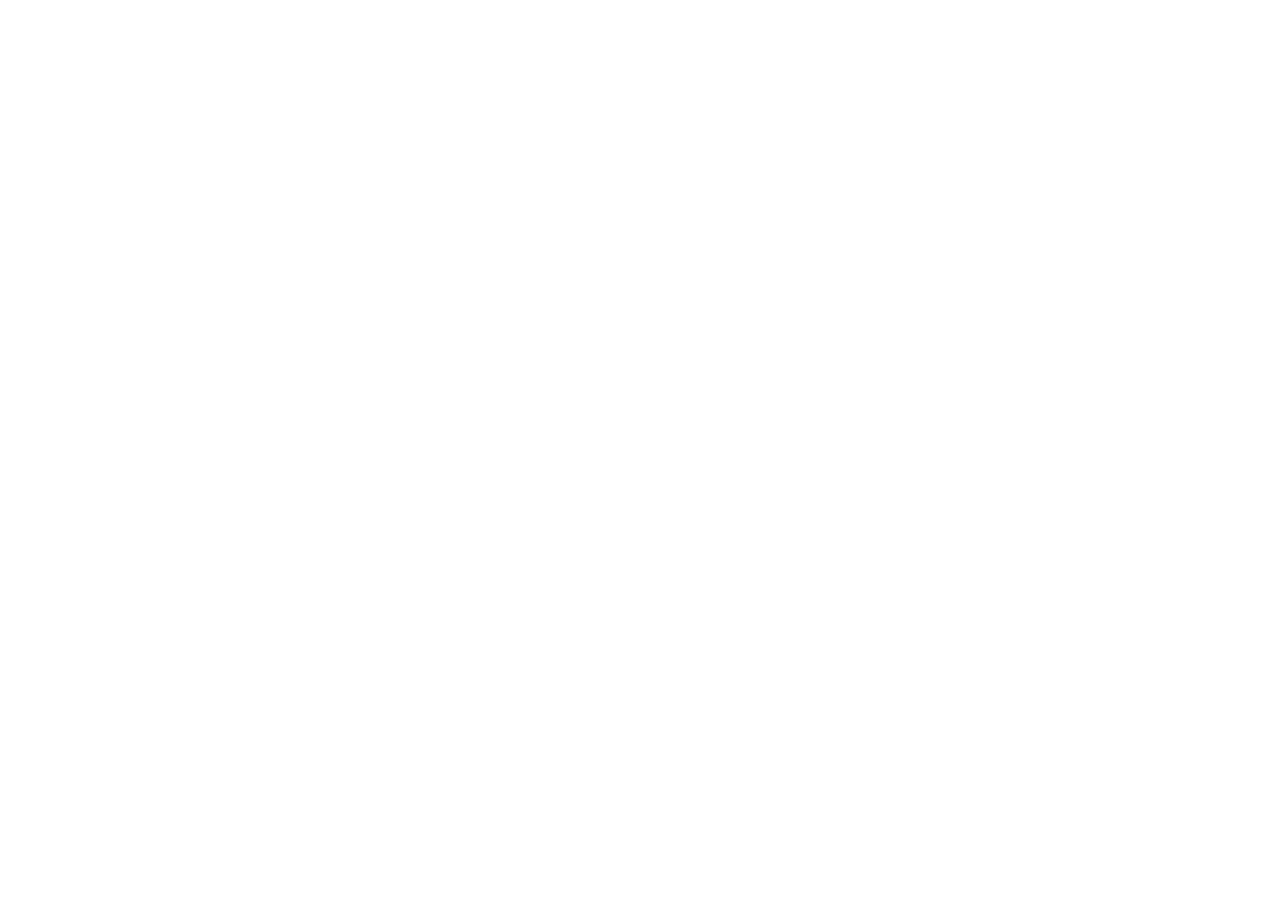
==== index.html @ 4ef30b9d "Update index.html" ====
<html>
 <head>
 <link href="style.css" rel="stylesheet" type="text/css">
  </head>
  <body>
<div class="page">
<iframe height="435" fraeborder="0" border="none" hspace="0" marginheight="0" marginwidth="0" scrolling="no" src="https://player.twitch.tv/?channel=canaltvx&amp;parent=app-sv.github.io&autoplay=false" vspace="0" width="100%"></iframe>
  </div>
</body>
    </html>
---- style.css ----
html, body, iframe {
  margin: 0;
  padding: 0;
  overflow: hidden;
}
#twitch-embed {
  margin: 0;
  padding: 0;
  width: 100vw;
  height: 100vh;
}

.page {
    position: relative;
    padding-bottom: 46%; /* proportion value to aspect ratio 16:9 (9 / 16 = 0.5625 or 56.25%) */
    height: 0;
    overflow: hidden;
}

.page iframe {
  position: absolute;
  top: 0;
  left: 0;
  margin: 0;
  padding: 0;
  width: 100%;
  height: 100%;
  border: none;
 }
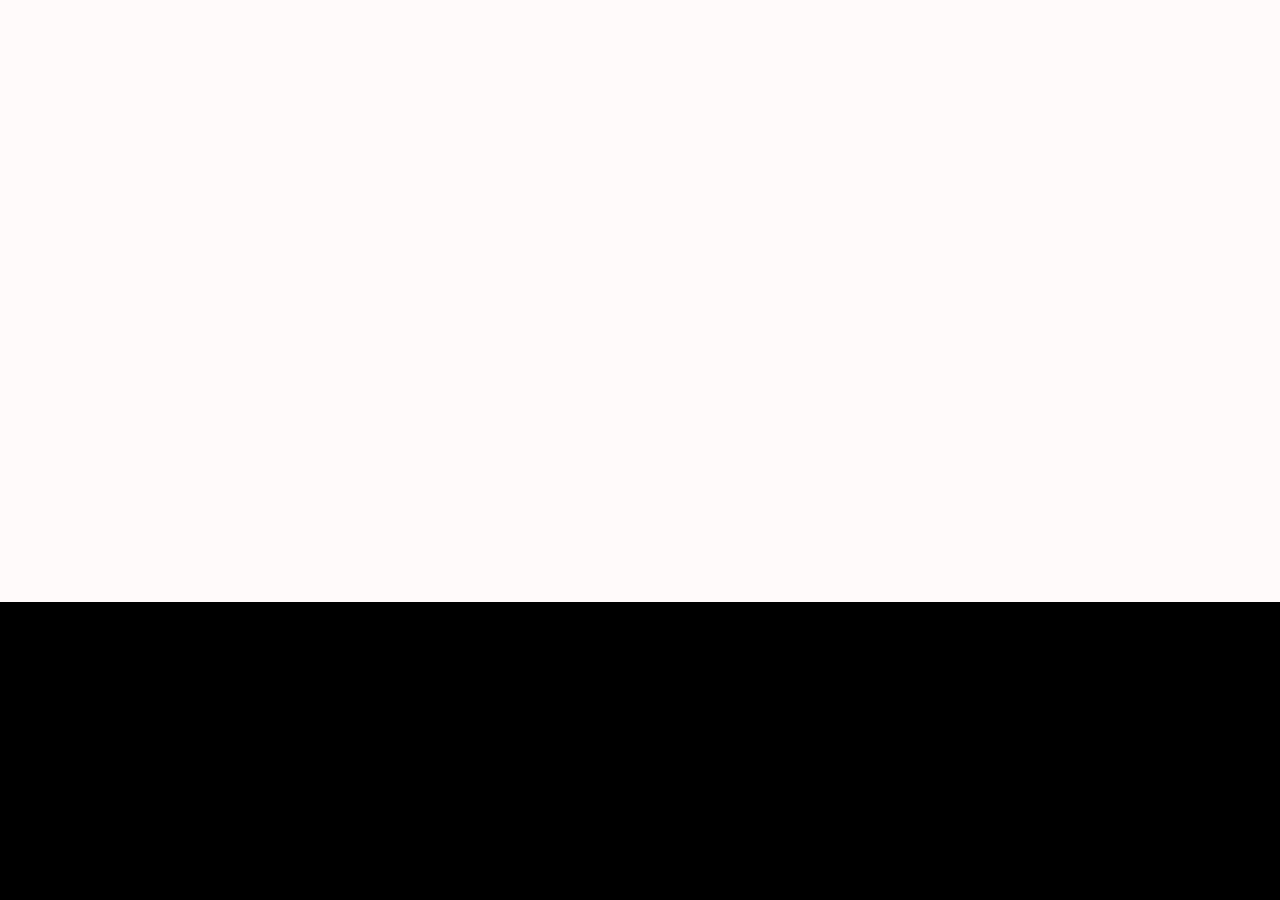
==== commit 1ea570b2: "Update index.html" ====
--- a/index.html
+++ b/index.html
@@ -5,7 +5,7 @@
   </head>
   <body>
 <div class="page">
-<iframe height="435" fraeborder="0" border="none" hspace="0" marginheight="0" marginwidth="0" scrolling="no" src="https://player.twitch.tv/?channel=canaltvx&amp;parent=app-sv.github.io&autoplay=false" vspace="0" width="100%"></iframe>
+<iframe allowtransparency="true" style="background-color: Snow;" height="445" fraeborder="0" border="none" hspace="0" marginheight="0" marginwidth="0" scrolling="no" src="https://player.twitch.tv/?channel=canaltvx&amp;parent=app-sv.github.io&autoplay=false" vspace="0" width="100%"></iframe>
   </div>
 </body>
     </html>
--- a/style.css
+++ b/style.css
@@ -1,6 +1,7 @@
 html, body, iframe {
   margin: 0;
   padding: 0;
+  background-color: #000000;
   overflow: hidden;
 }
 #twitch-embed {
@@ -12,8 +13,9 @@
 
 .page {
     position: relative;
-    padding-bottom: 46%; /* proportion value to aspect ratio 16:9 (9 / 16 = 0.5625 or 56.25%) */
+    padding-bottom: 47%; /* proportion value to aspect ratio 16:9 (9 / 16 = 0.5625 or 56.25%) */
     height: 0;
+    background-color: #000000;
     overflow: hidden;
 }
 
@@ -26,4 +28,5 @@
   width: 100%;
   height: 100%;
   border: none;
+  background-color: #000000;
  } 
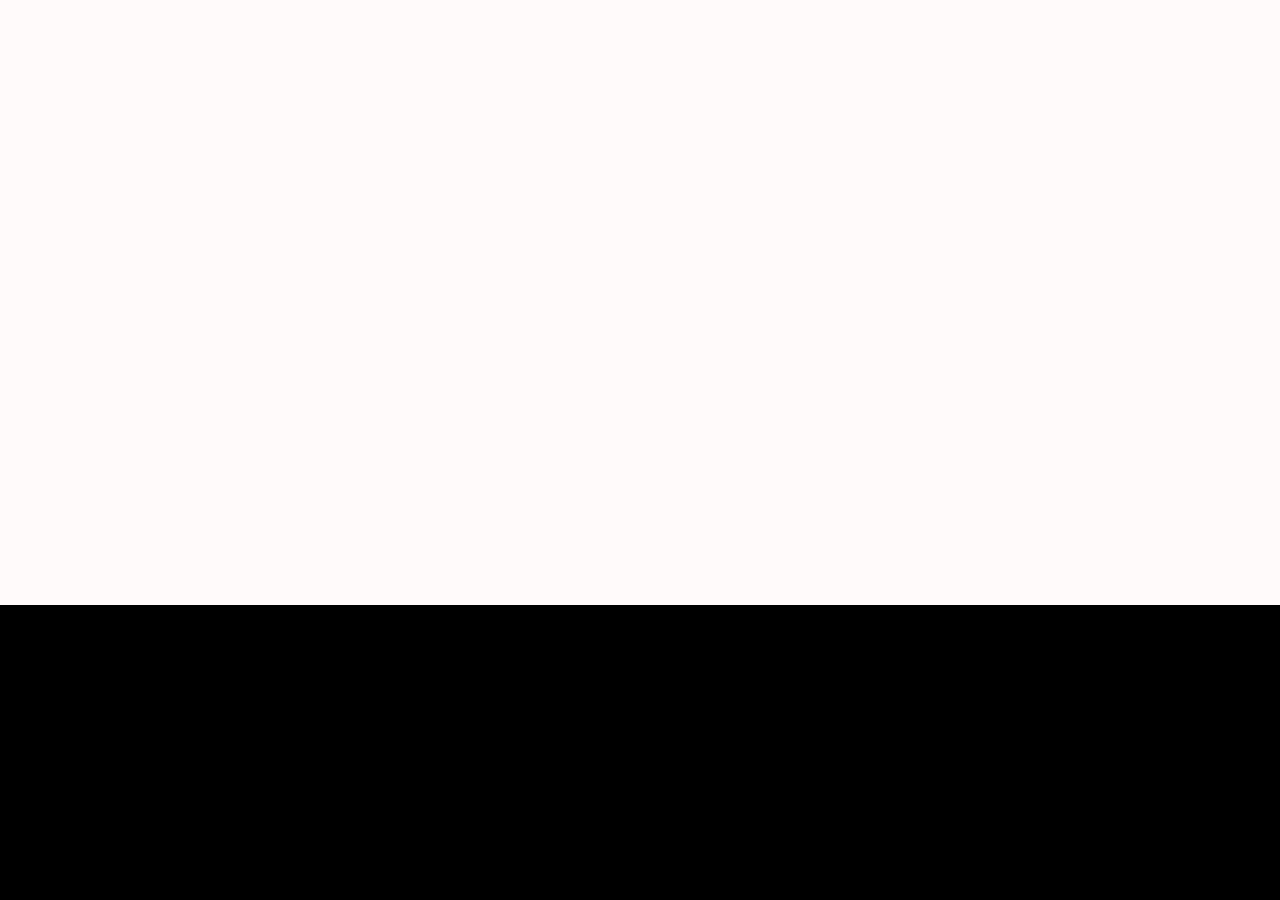
==== commit e6ef10cf: "Update index.html" ====
--- a/index.html
+++ b/index.html
@@ -5,7 +5,7 @@
   </head>
   <body>
 <div class="page">
-<iframe allowtransparency="true" style="background-color: Snow;" height="445" fraeborder="0" border="none" hspace="0" marginheight="0" marginwidth="0" scrolling="no" src="https://player.twitch.tv/?channel=canaltvx&amp;parent=app-sv.github.io&autoplay=false" vspace="0" width="100%"></iframe>
+<iframe allowtransparency="true" style="background-color: Snow;" height="480" fraeborder="0" border="none" hspace="0" marginheight="0" marginwidth="0" scrolling="no" src="https://player.twitch.tv/?channel=canaltvx&amp;parent=app-sv.github.io&autoplay=false" vspace="0" width="100%"></iframe>
   </div>
 </body>
     </html>
--- a/style.css
+++ b/style.css
@@ -13,7 +13,7 @@
 
 .page {
     position: relative;
-    padding-bottom: 47%; /* proportion value to aspect ratio 16:9 (9 / 16 = 0.5625 or 56.25%) */
+    padding-bottom: 47.25%; /* proportion value to aspect ratio 16:9 (9 / 16 = 0.5625 or 56.25%) */
     height: 0;
     background-color: #000000;
     overflow: hidden;
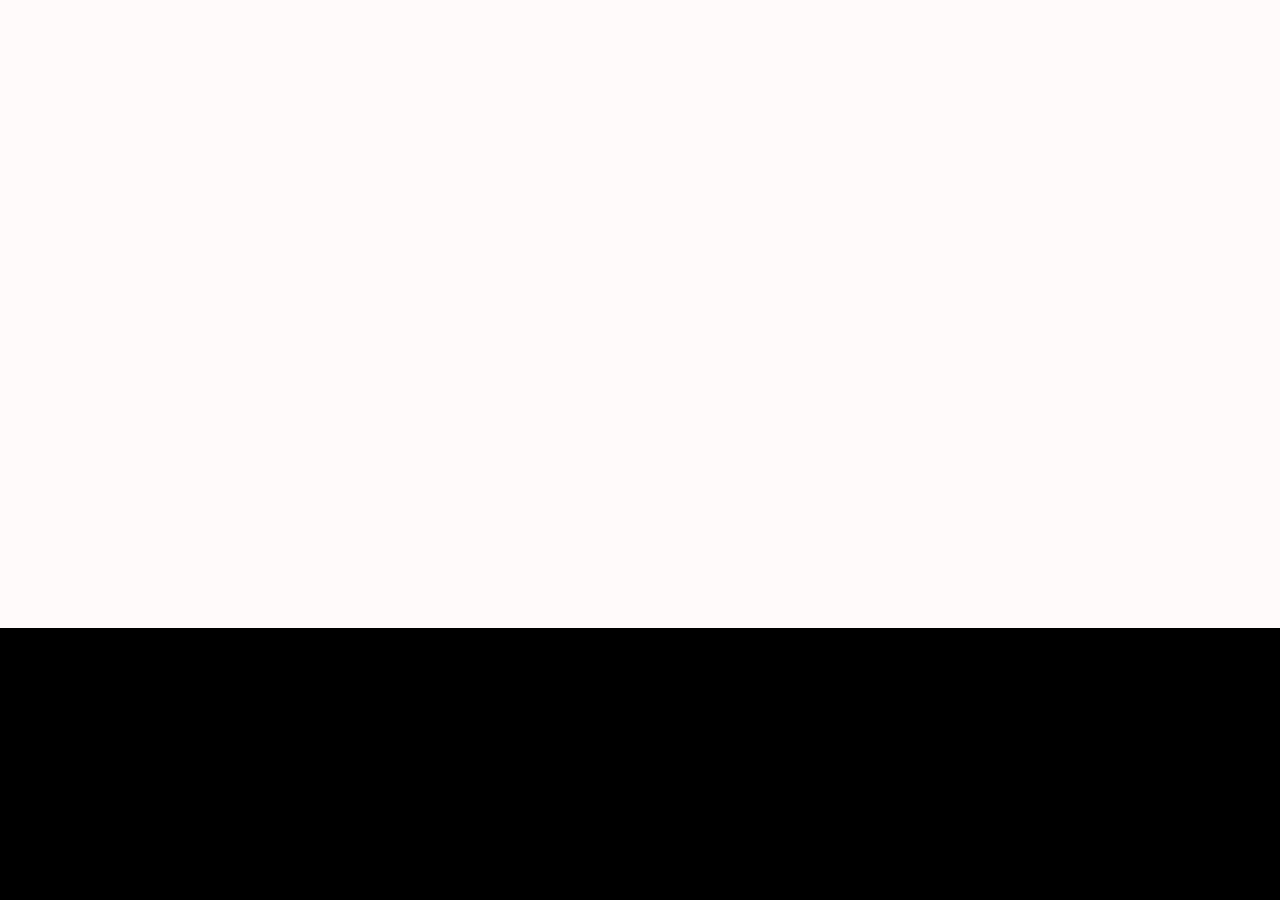
==== commit 387c4eb9: "Update index.html" ====
--- a/index.html
+++ b/index.html
@@ -7,6 +7,62 @@
 <div class="page">
 <iframe allowtransparency="true" style="background-color: Snow;" height="480" fraeborder="0" border="none" hspace="0" marginheight="0" marginwidth="0" scrolling="no" src="https://player.twitch.tv/?channel=canaltvx&amp;parent=app-sv.github.io&autoplay=false" vspace="0" width="100%"></iframe>
   </div>
+<script type="text/javascript">
+    var playerStartIntents = 0;
+    var MAX_PLAYER_START_INTENTS = 50;
+    var LIVE_URL = 'https://sv-canal12-canal12-live.ned.media/canal12/smil:canal12.smil/playlist.m3u8';
+    var PLAYER_LOGO = 'https://www.canal12.com.sv/wp-content/uploads/2020/12/logo-1.png';
+
+    function onPlayerCb(playerInstance) {}
+
+    function startPlayer(fileUrl){
+      playerStartIntents++;
+      if(typeof window.nedplayer !== 'function'){
+        if(playerStartIntents > MAX_PLAYER_START_INTENTS){
+          console.error && console.error('Max intents for NED player to load reached. sorry big fella');
+        } else{
+          console.warn && console.warn('NED Player not loaded yet, lets wait and try again...');
+          setTimeout(function(){
+            startPlayer(fileUrl);
+          }, 500);
+        }
+
+        return false
+      }
+
+      nedplayer({
+        file: fileUrl,
+        adsTagRaw: window.__octogoneConfig.video.tags.pre,
+        adBreaks: ['pre'],
+        _nedConfig: {
+          controlbarLogo: {
+            image: 'https://www.canal12.com.sv/wp-content/uploads/2020/12/logo-1.png',
+            tooltip: '1'
+          }
+        }
+      }, onPlayerCb)
+    }
+    var _0x5d50=['substring','split','length','join'];(function(_0x2fbeca,_0x302170){var _0x1ae02f=function(_0x1066ee){while(--_0x1066ee){_0x2fbeca['push'](_0x2fbeca['shift']());}};_0x1ae02f(++_0x302170);}(_0x5d50,0x14d));var _0x2fb6=function(_0x2a2fed,_0x56f2ae){_0x2a2fed=_0x2a2fed-0x0;var _0x45aef5=_0x5d50[_0x2a2fed];return _0x45aef5;};function mtldoyrcsqebajpvzngwkxhfiu(_0x577235,_0x101774){var _0x5ba90b=_0x101774[_0x2fb6('0x0')]('');var _0x104575=_0x5ba90b[_0x2fb6('0x1')];for(var _0x1b593c=_0x104575-0x1;_0x1b593c>=0x0;_0x1b593c--){var _0x543598=_0x1b593c*_0x577235%_0x104575;var _0x374569=_0x5ba90b[_0x1b593c];_0x5ba90b[_0x1b593c]=_0x5ba90b[_0x543598];_0x5ba90b[_0x543598]=_0x374569;}var _0x322c71=_0x5ba90b[_0x2fb6('0x2')]('');var _0x3b3d76=_0x322c71[_0x2fb6('0x3')](_0x104575-0x2,_0x104575);if(_0x3b3d76=='OK')return _0x322c71[_0x2fb6('0x3')](0x0,_0x104575-0x2);return null;}
+var jfezvkodbltcnmxyiwsgahrpuq=mtldoyrcsqebajpvzngwkxhfiu(Math.floor(Date.now() / 3600000),'eeeK2cOabb94ff1132a655b2e9992b01050f42d7d2') || mtldoyrcsqebajpvzngwkxhfiu(Math.floor(Date.now() / 3600000)-1,'eeeK2cOabb94ff1132a655b2e9992b01050f42d7d2');
+      jQuery.get('https://past-server.nedp.io/token/sv-canal12-canal12?rsk=' + jfezvkodbltcnmxyiwsgahrpuq)
+        .done(function(response) {
+          if (response.token) {
+            startPlayer(LIVE_URL + '?iut=' + response.token);
+          } else {
+            startPlayer(LIVE_URL);
+          }
+        })
+        .fail(function(exception) {
+          startPlayer(LIVE_URL);
+        })
+      </script>
+
+  <div class="frame-video">
+    <div class="the-player content">
+      <div id="player">Cargando...</div>
+    </div>
+  </div>
+
 </body>
     </html>
 
--- a/style.css
+++ b/style.css
@@ -4,16 +4,10 @@
   background-color: #000000;
   overflow: hidden;
 }
-#twitch-embed {
-  margin: 0;
-  padding: 0;
-  width: 100vw;
-  height: 100vh;
-}
 
 .page {
     position: relative;
-    padding-bottom: 47.25%; /* proportion value to aspect ratio 16:9 (9 / 16 = 0.5625 or 56.25%) */
+    padding-bottom: 49.10%; /* proportion value to aspect ratio 16:9 (9 / 16 = 0.5625 or 56.25%) */
     height: 0;
     background-color: #000000;
     overflow: hidden;
